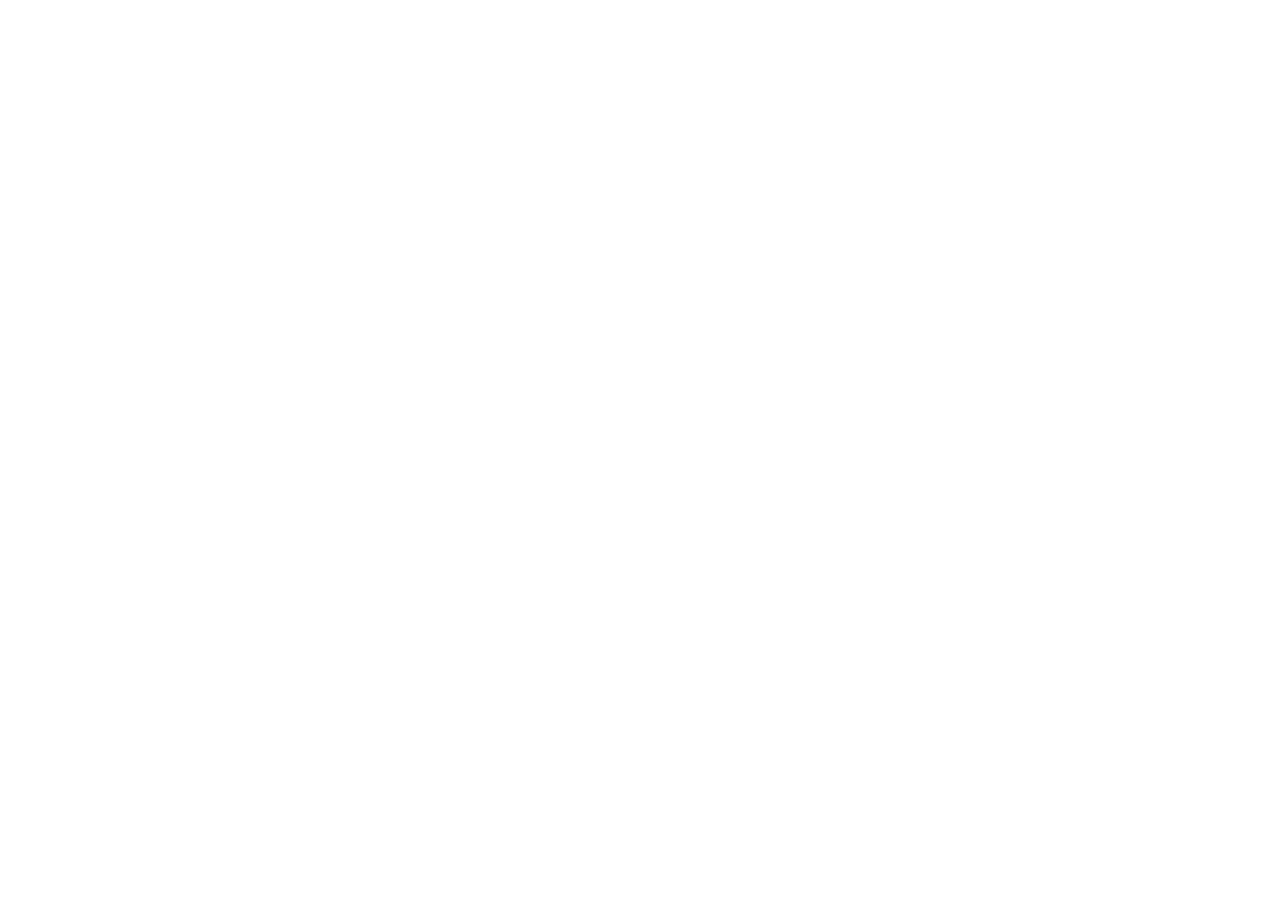
==== dom/index.html @ 021b4016 "add basic js code" ====
<!DOCTYPE html>
<html lang="en">
<head>
    <meta charset="UTF-8">
    <meta name="viewport" content="width=device-width, initial-scale=1.0">
    <title>Document</title>
</head>
<body>
    
</body>
</html>
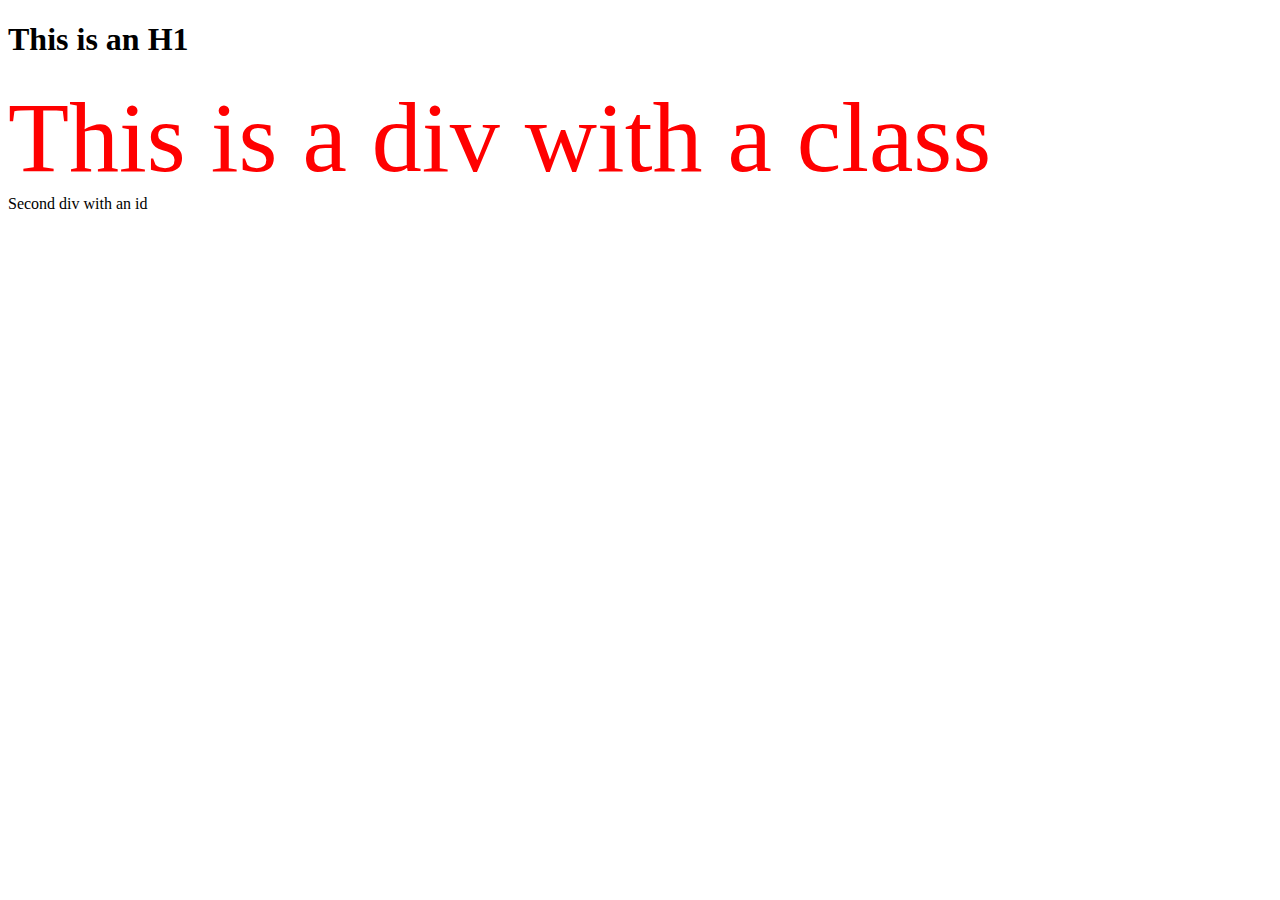
==== commit 3311dea6: "add some dom stuff" ====
--- a/dom/index.html
+++ b/dom/index.html
@@ -3,9 +3,12 @@
 <head>
     <meta charset="UTF-8">
     <meta name="viewport" content="width=device-width, initial-scale=1.0">
-    <title>Document</title>
+    <title>Dom Practice</title>
+    <script defer src="./app.js"></script>
 </head>
 <body>
-    
+    <h1></h1>
+    <div class="first-div"></div>
+    <div id="second-div"></div>
 </body>
 </html>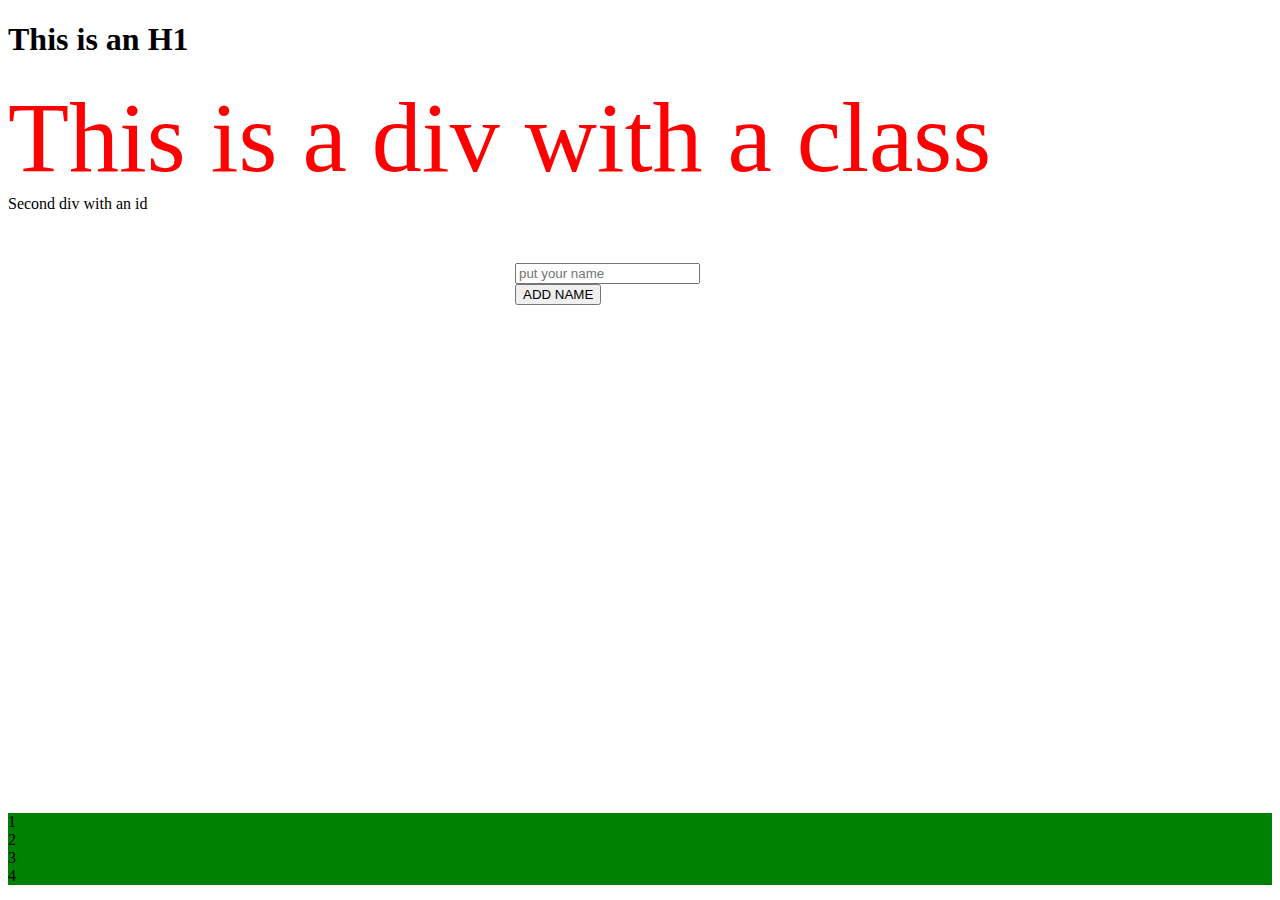
==== commit 5c7566e2: "add lotr hw" ====
--- a/dom/index.html
+++ b/dom/index.html
@@ -5,10 +5,19 @@
     <meta name="viewport" content="width=device-width, initial-scale=1.0">
     <title>Dom Practice</title>
     <script defer src="./app.js"></script>
+    <link rel="stylesheet" href="./styles.css">
 </head>
 <body>
     <h1></h1>
     <div class="first-div"></div>
     <div id="second-div"></div>
+    <form class="input-div">
+        <input class="input" type="text" placeholder="put your name">
+        <input class='btn' type="submit" value="ADD NAME">
+    </form>
+    <li class="list">1</li>
+    <li class="list">2</li>
+    <li class="list">3</li>
+    <li class="list">4</li>
 </body>
 </html>--- a/dom/styles.css
+++ b/dom/styles.css
@@ -0,0 +1,5 @@
+.input-div {
+    height: 500px;
+    width: 250px;
+    margin: 50px auto;
+}